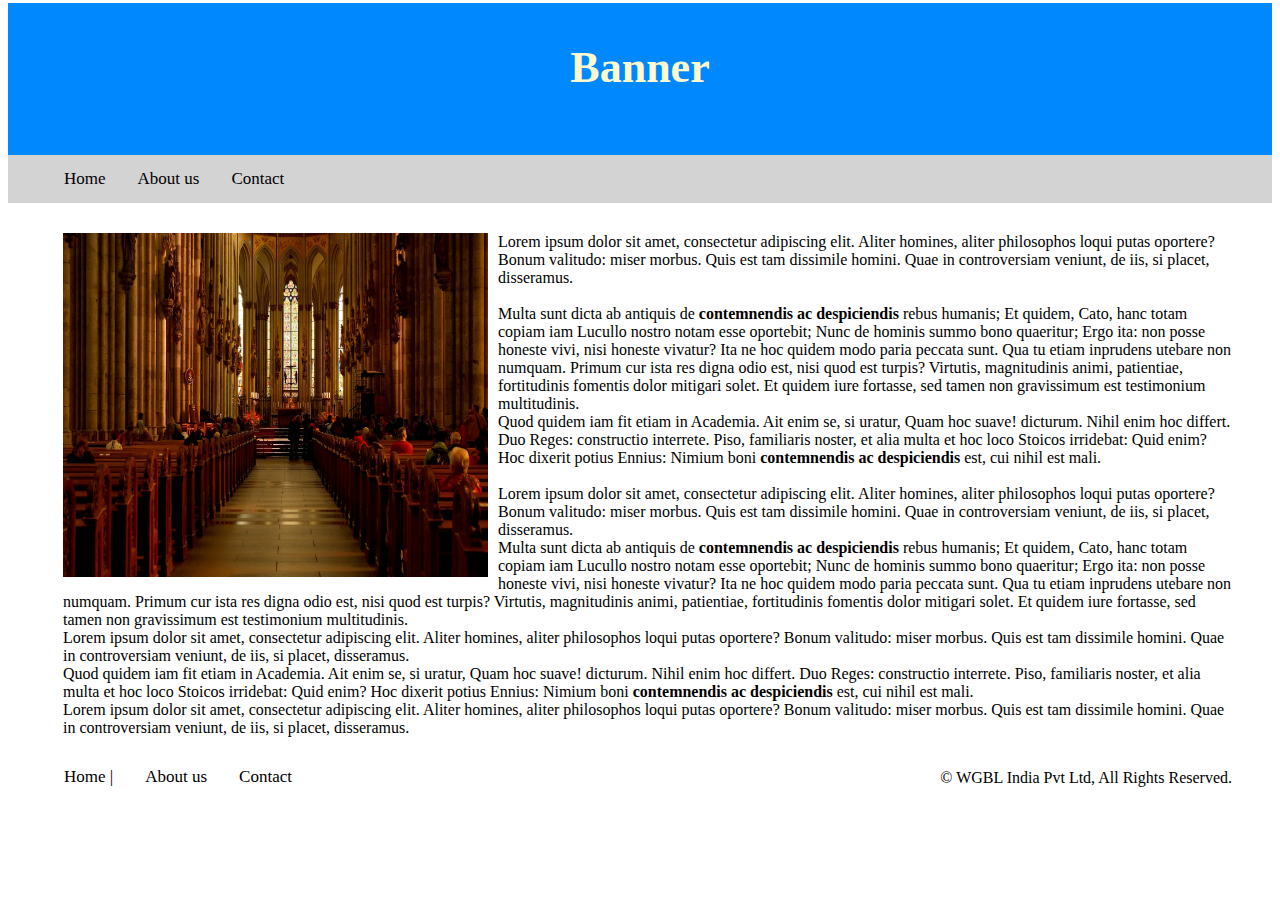
==== assignment1.html @ e26bb1d1 "assignment 1" ====
<!DOCTYPE html>
<html lang="en">
<head>
  <meta charset="UTF-8">
  <meta name="viewport" content="width=device-width, initial-scale=1.0">
  <meta name="description" content="Sample First assignment of WGBL">
  <meta name="author" content="">

  <title>Assignment</title>

<!--   <link href="assets/bootstrap/css/bootstrap.min.css" rel="stylesheet" media="screen"> -->
  <link href="css/style.css" rel="stylesheet" media="screen">
</head>
<body>
  <div class="banner">
    <h2 class="header"> Banner</h2>
  </div>
  <div class="menu-bar">
    <ul class="menu-bar">
      <li><a href="home.html" title="home page">Home </a></li>
      <li><a href="about_us.html" title="about us page">About us </a></li>
      <li><a href="contact.html" title="Contact page">Contact</a></li>
    </ul>
  </div>
  <div class=" desc">
    <div>
    <p>
    <div style="float: left;">
      <img src="images/bg3.jpg" class="desc_image" alt="description_image">
    </div>
      Lorem ipsum dolor sit amet, consectetur adipiscing elit. Aliter homines, aliter philosophos loqui putas oportere? Bonum valitudo: miser morbus. Quis est tam dissimile homini. Quae in controversiam veniunt, de iis, si placet, disseramus.<br><br>

      Multa sunt dicta ab antiquis de <strong> contemnendis ac despiciendis  </strong>rebus humanis; Et quidem, Cato, hanc totam copiam iam Lucullo nostro notam esse oportebit; Nunc de hominis summo bono quaeritur; Ergo ita: non posse honeste vivi, nisi honeste vivatur? Ita ne hoc quidem modo paria peccata sunt. Qua tu etiam inprudens utebare non numquam. Primum cur ista res digna odio est, nisi quod est turpis? Virtutis, magnitudinis animi, patientiae, fortitudinis fomentis dolor mitigari solet. Et quidem iure fortasse, sed tamen non gravissimum est testimonium multitudinis.<br>

      Quod quidem iam fit etiam in Academia. Ait enim se, si uratur, Quam hoc suave! dicturum. Nihil enim hoc differt. Duo Reges: constructio interrete. Piso, familiaris noster, et alia multa et hoc loco Stoicos irridebat: Quid enim? Hoc dixerit potius Ennius: Nimium boni<strong> contemnendis ac despiciendis  </strong>est, cui nihil est mali.<br><br>
      Lorem ipsum dolor sit amet, consectetur adipiscing elit. Aliter homines, aliter philosophos loqui putas oportere? Bonum valitudo: miser morbus. Quis est tam dissimile homini. Quae in controversiam veniunt, de iis, si placet, disseramus.<br>

      Multa sunt dicta ab antiquis de <strong> contemnendis ac despiciendis  </strong>rebus humanis; Et quidem, Cato, hanc totam copiam iam Lucullo nostro notam esse oportebit; Nunc de hominis summo bono quaeritur; Ergo ita: non posse honeste vivi, nisi honeste vivatur? Ita ne hoc quidem modo paria peccata sunt. Qua tu etiam inprudens utebare non numquam. Primum cur ista res digna odio est, nisi quod est turpis? Virtutis, magnitudinis animi, patientiae, fortitudinis fomentis dolor mitigari solet. Et quidem iure fortasse, sed tamen non gravissimum est testimonium multitudinis.<br>

      Lorem ipsum dolor sit amet, consectetur adipiscing elit. Aliter homines, aliter philosophos loqui putas oportere? Bonum valitudo: miser morbus. Quis est tam dissimile homini. Quae in controversiam veniunt, de iis, si placet, disseramus.<br>
       Quod quidem iam fit etiam in Academia. Ait enim se, si uratur, Quam hoc suave! dicturum. Nihil enim hoc differt. Duo Reges: constructio interrete. Piso, familiaris noster, et alia multa et hoc loco Stoicos irridebat: Quid enim? Hoc dixerit potius Ennius: Nimium boni<strong> contemnendis ac despiciendis  </strong>est, cui nihil est mali.<br>
      Lorem ipsum dolor sit amet, consectetur adipiscing elit. Aliter homines, aliter philosophos loqui putas oportere? Bonum valitudo: miser morbus. Quis est tam dissimile homini. Quae in controversiam veniunt, de iis, si placet, disseramus.<br>
    </p>
    </div>
  </div>

  <div class="footer">
    <ul class="menu-bar" style="background: #fff;">
      <li><a href="home.html" title="home page">Home |</a></li>
      <li><a href="about_us.html" title="about us page">About us</a></li>
      <li><a href="contact.html" title="Contact page">Contact</a></li>
    <p style="float: right;">
      © WGBL India Pvt Ltd, All Rights Reserved.
    </p>
    </ul>
  </div>


</body>
---- css/style.css ----
.banner{
    background: #0089ff;
    height: 152px;
    width: 100%;
    text-align: center;

  }
  .header{
    font-size: 44px;
    margin: -5px 38px 13px;
    padding-top: 39px;
    color: lemonchiffon;
  }
  .menu-bar {
    background: lightgray;
  }

  ul.menu-bar li {
    float: left;
  }

  ul.menu-bar {
    margin-left: 40px;
    list-style-type: none;
    margin: 0;
    overflow: hidden;
    margin-right: 40px;
}
ul.menu-bar li a {
    display: inline-block;
    color: black;
    text-align: center;
    padding: 14px 16px;
    text-decoration: none;
    transition: 0.3s;
    font-size: 17px;
}
  .desc{
    margin-left: 55px;
    margin-top: 30px;
    margin-right: 40px;
  }

  .desc_image{
    height: 344px;
    width: 425px;
    margin-right: 10px;
  }
.footer {
    background: #fff;
    height: 50px;
    width: 100%;
}
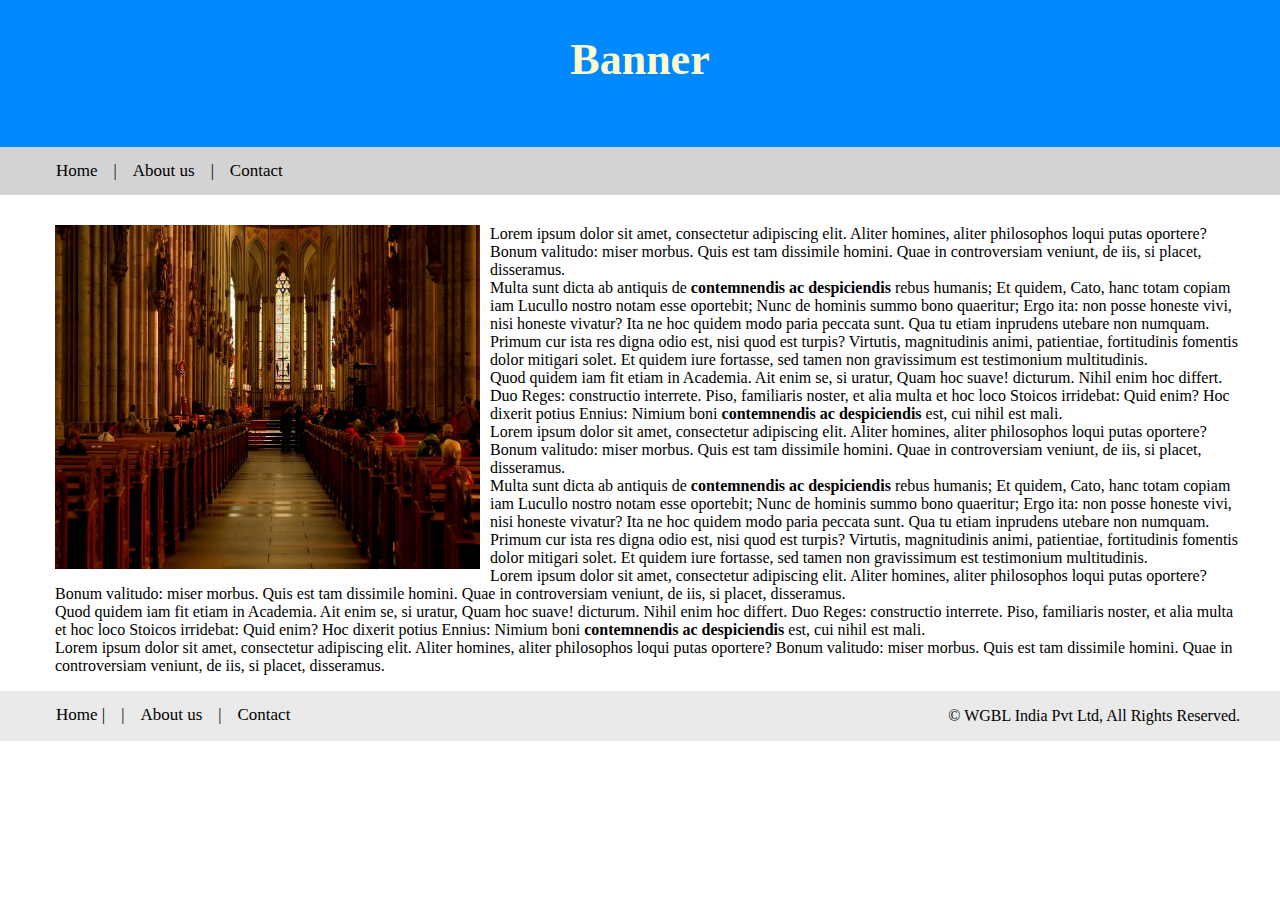
==== commit 927de727: "indeantaion added css changed" ====
--- a/assignment1.html
+++ b/assignment1.html
@@ -1,59 +1,57 @@
 <!DOCTYPE html>
 <html lang="en">
-<head>
-  <meta charset="UTF-8">
-  <meta name="viewport" content="width=device-width, initial-scale=1.0">
-  <meta name="description" content="Sample First assignment of WGBL">
-  <meta name="author" content="">
+  <head>
+    <meta charset="UTF-8">
+    <meta name="viewport" content="width=device-width, initial-scale=1.0">
+    <meta name="description" content="Sample First assignment of WGBL">
+    <meta name="author" content="">
+    <title>Assignment</title>
+    <link href="css/style.css" rel="stylesheet" media="screen">
+  </head>
+  <body>
+    <div class="banner">
+      <h2 class="header"> Banner</h2>
+    </div>
+    <div class="menu-bar">
+      <ul class="menu-bar">
+        <li><a href="home.html" title="home page">Home </a>|</li>
+        <li><a href="about_us.html" title="about us page">About us </a>|</li>
+        <li><a href="contact.html" title="Contact page">Contact</a></li>
+      </ul>
+    </div>
+    <div class=" desc">
+      <div>
+      <p>
+      <div style="float: left;">
+        <img src="images/bg3.jpg" class="desc_image" alt="description_image">
+      </div>
+        Lorem ipsum dolor sit amet, consectetur adipiscing elit. Aliter homines, aliter philosophos loqui putas oportere? Bonum valitudo: miser morbus. Quis est tam dissimile homini. Quae in controversiam veniunt, de iis, si placet, disseramus.<br>
 
-  <title>Assignment</title>
+        Multa sunt dicta ab antiquis de <strong> contemnendis ac despiciendis  </strong>rebus humanis; Et quidem, Cato, hanc totam copiam iam Lucullo nostro notam esse oportebit; Nunc de hominis summo bono quaeritur; Ergo ita: non posse honeste vivi, nisi honeste vivatur? Ita ne hoc quidem modo paria peccata sunt. Qua tu etiam inprudens utebare non numquam. Primum cur ista res digna odio est, nisi quod est turpis? Virtutis, magnitudinis animi, patientiae, fortitudinis fomentis dolor mitigari solet. Et quidem iure fortasse, sed tamen non gravissimum est testimonium multitudinis.<br>
 
-<!--   <link href="assets/bootstrap/css/bootstrap.min.css" rel="stylesheet" media="screen"> -->
-  <link href="css/style.css" rel="stylesheet" media="screen">
-</head>
-<body>
-  <div class="banner">
-    <h2 class="header"> Banner</h2>
-  </div>
-  <div class="menu-bar">
-    <ul class="menu-bar">
-      <li><a href="home.html" title="home page">Home </a></li>
-      <li><a href="about_us.html" title="about us page">About us </a></li>
-      <li><a href="contact.html" title="Contact page">Contact</a></li>
-    </ul>
-  </div>
-  <div class=" desc">
-    <div>
-    <p>
-    <div style="float: left;">
-      <img src="images/bg3.jpg" class="desc_image" alt="description_image">
+        Quod quidem iam fit etiam in Academia. Ait enim se, si uratur, Quam hoc suave! dicturum. Nihil enim hoc differt. Duo Reges: constructio interrete. Piso, familiaris noster, et alia multa et hoc loco Stoicos irridebat: Quid enim? Hoc dixerit potius Ennius: Nimium boni<strong> contemnendis ac despiciendis  </strong>est, cui nihil est mali.<br>
+        Lorem ipsum dolor sit amet, consectetur adipiscing elit. Aliter homines, aliter philosophos loqui putas oportere? Bonum valitudo: miser morbus. Quis est tam dissimile homini. Quae in controversiam veniunt, de iis, si placet, disseramus.<br>
+
+        Multa sunt dicta ab antiquis de <strong> contemnendis ac despiciendis  </strong>rebus humanis; Et quidem, Cato, hanc totam copiam iam Lucullo nostro notam esse oportebit; Nunc de hominis summo bono quaeritur; Ergo ita: non posse honeste vivi, nisi honeste vivatur? Ita ne hoc quidem modo paria peccata sunt. Qua tu etiam inprudens utebare non numquam. Primum cur ista res digna odio est, nisi quod est turpis? Virtutis, magnitudinis animi, patientiae, fortitudinis fomentis dolor mitigari solet. Et quidem iure fortasse, sed tamen non gravissimum est testimonium multitudinis.<br>
+
+        Lorem ipsum dolor sit amet, consectetur adipiscing elit. Aliter homines, aliter philosophos loqui putas oportere? Bonum valitudo: miser morbus. Quis est tam dissimile homini. Quae in controversiam veniunt, de iis, si placet, disseramus.<br>
+         Quod quidem iam fit etiam in Academia. Ait enim se, si uratur, Quam hoc suave! dicturum. Nihil enim hoc differt. Duo Reges: constructio interrete. Piso, familiaris noster, et alia multa et hoc loco Stoicos irridebat: Quid enim? Hoc dixerit potius Ennius: Nimium boni<strong> contemnendis ac despiciendis  </strong>est, cui nihil est mali.<br>
+        Lorem ipsum dolor sit amet, consectetur adipiscing elit. Aliter homines, aliter philosophos loqui putas oportere? Bonum valitudo: miser morbus. Quis est tam dissimile homini. Quae in controversiam veniunt, de iis, si placet, disseramus.<br>
+      </p>
+      </div>
     </div>
-      Lorem ipsum dolor sit amet, consectetur adipiscing elit. Aliter homines, aliter philosophos loqui putas oportere? Bonum valitudo: miser morbus. Quis est tam dissimile homini. Quae in controversiam veniunt, de iis, si placet, disseramus.<br><br>
 
-      Multa sunt dicta ab antiquis de <strong> contemnendis ac despiciendis  </strong>rebus humanis; Et quidem, Cato, hanc totam copiam iam Lucullo nostro notam esse oportebit; Nunc de hominis summo bono quaeritur; Ergo ita: non posse honeste vivi, nisi honeste vivatur? Ita ne hoc quidem modo paria peccata sunt. Qua tu etiam inprudens utebare non numquam. Primum cur ista res digna odio est, nisi quod est turpis? Virtutis, magnitudinis animi, patientiae, fortitudinis fomentis dolor mitigari solet. Et quidem iure fortasse, sed tamen non gravissimum est testimonium multitudinis.<br>
-
-      Quod quidem iam fit etiam in Academia. Ait enim se, si uratur, Quam hoc suave! dicturum. Nihil enim hoc differt. Duo Reges: constructio interrete. Piso, familiaris noster, et alia multa et hoc loco Stoicos irridebat: Quid enim? Hoc dixerit potius Ennius: Nimium boni<strong> contemnendis ac despiciendis  </strong>est, cui nihil est mali.<br><br>
-      Lorem ipsum dolor sit amet, consectetur adipiscing elit. Aliter homines, aliter philosophos loqui putas oportere? Bonum valitudo: miser morbus. Quis est tam dissimile homini. Quae in controversiam veniunt, de iis, si placet, disseramus.<br>
-
-      Multa sunt dicta ab antiquis de <strong> contemnendis ac despiciendis  </strong>rebus humanis; Et quidem, Cato, hanc totam copiam iam Lucullo nostro notam esse oportebit; Nunc de hominis summo bono quaeritur; Ergo ita: non posse honeste vivi, nisi honeste vivatur? Ita ne hoc quidem modo paria peccata sunt. Qua tu etiam inprudens utebare non numquam. Primum cur ista res digna odio est, nisi quod est turpis? Virtutis, magnitudinis animi, patientiae, fortitudinis fomentis dolor mitigari solet. Et quidem iure fortasse, sed tamen non gravissimum est testimonium multitudinis.<br>
-
-      Lorem ipsum dolor sit amet, consectetur adipiscing elit. Aliter homines, aliter philosophos loqui putas oportere? Bonum valitudo: miser morbus. Quis est tam dissimile homini. Quae in controversiam veniunt, de iis, si placet, disseramus.<br>
-       Quod quidem iam fit etiam in Academia. Ait enim se, si uratur, Quam hoc suave! dicturum. Nihil enim hoc differt. Duo Reges: constructio interrete. Piso, familiaris noster, et alia multa et hoc loco Stoicos irridebat: Quid enim? Hoc dixerit potius Ennius: Nimium boni<strong> contemnendis ac despiciendis  </strong>est, cui nihil est mali.<br>
-      Lorem ipsum dolor sit amet, consectetur adipiscing elit. Aliter homines, aliter philosophos loqui putas oportere? Bonum valitudo: miser morbus. Quis est tam dissimile homini. Quae in controversiam veniunt, de iis, si placet, disseramus.<br>
-    </p>
+    <div class="footer">
+      <ul class="menu-bar" style="background: #eaeaea;">
+        <li><a href="home.html" title="home page">Home |</a>|</li>
+        <li><a href="about_us.html" title="about us page">About us</a>|</li>
+        <li><a href="contact.html" title="Contact page">Contact</a></li>
+      <p style="float: right;">
+        © WGBL India Pvt Ltd, All Rights Reserved.
+      </p>
+      </ul>
     </div>
-  </div>
-
-  <div class="footer">
-    <ul class="menu-bar" style="background: #fff;">
-      <li><a href="home.html" title="home page">Home |</a></li>
-      <li><a href="about_us.html" title="about us page">About us</a></li>
-      <li><a href="contact.html" title="Contact page">Contact</a></li>
-    <p style="float: right;">
-      © WGBL India Pvt Ltd, All Rights Reserved.
-    </p>
-    </ul>
-  </div>
 
 
-</body>
+  </body>
+</html>--- a/css/style.css
+++ b/css/style.css
@@ -1,3 +1,6 @@
+  body{
+    margin:0px;
+  }
   .banner{
     background: #0089ff;
     height: 152px;
@@ -24,17 +27,17 @@
     list-style-type: none;
     margin: 0;
     overflow: hidden;
-    margin-right: 40px;
-}
-ul.menu-bar li a {
-    display: inline-block;
-    color: black;
-    text-align: center;
-    padding: 14px 16px;
-    text-decoration: none;
-    transition: 0.3s;
-    font-size: 17px;
-}
+    padding-right: 40px;
+  }
+  ul.menu-bar li a {
+      display: inline-block;
+      color: black;
+      text-align: center;
+      padding: 14px 16px;
+      text-decoration: none;
+      transition: 0.3s;
+      font-size: 17px;
+  }
   .desc{
     margin-left: 55px;
     margin-top: 30px;
@@ -46,8 +49,8 @@
     width: 425px;
     margin-right: 10px;
   }
-.footer {
-    background: #fff;
-    height: 50px;
-    width: 100%;
-}+  .footer {
+      background: #fff;
+      height: 50px;
+      width: 100%;
+  }